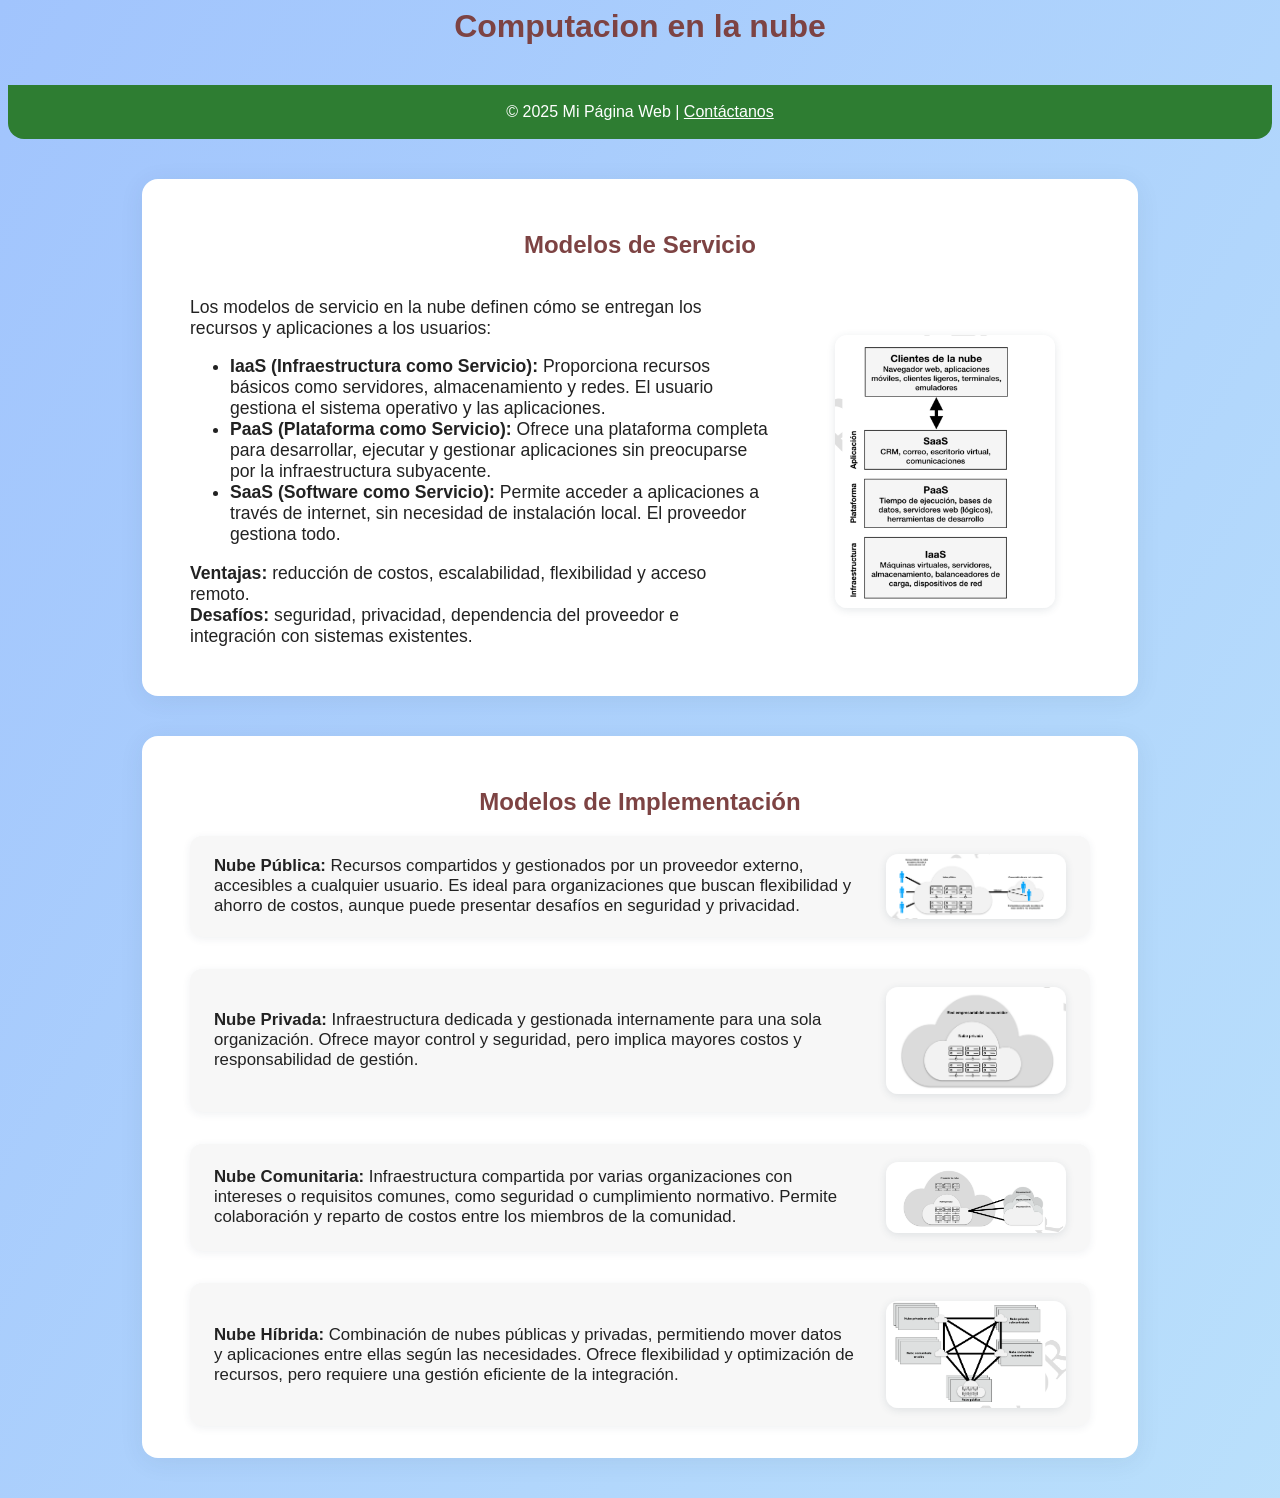
==== src/index.html @ 2336c1a8 "Primer commit" ====
<body>
    <header>
        <h1>Computacion en la nube</h1>
        <p style="text-align:center; font-size:1.2em; color:#388e3c;">
        </p>
    </header>
    <main>

    </main>
    <footer>
        &copy; 2025 Mi Página Web | <a href="mailto:contacto@tupagina.com" style="color:#fff;text-decoration:underline;">Contáctanos</a>
    </footer>
</body>

<head>
    <meta charset="UTF-8">
    <title>Inicio</title>
    <link rel="stylesheet" href="styles/style.css">
</head>

<main>
    <section id="modelos-servicio" class="card">
        <h2>Modelos de Servicio</h2>
        <div class="servicio-flex">
            <div class="servicio-texto">
                <p>
                    Los modelos de servicio en la nube definen cómo se entregan los recursos y aplicaciones a los usuarios:
                </p>
                <ul>
                    <li><strong>IaaS (Infraestructura como Servicio):</strong> Proporciona recursos básicos como servidores, almacenamiento y redes. El usuario gestiona el sistema operativo y las aplicaciones.</li>
                    <li><strong>PaaS (Plataforma como Servicio):</strong> Ofrece una plataforma completa para desarrollar, ejecutar y gestionar aplicaciones sin preocuparse por la infraestructura subyacente.</li>
                    <li><strong>SaaS (Software como Servicio):</strong> Permite acceder a aplicaciones a través de internet, sin necesidad de instalación local. El proveedor gestiona todo.</li>
                </ul>
                <p>
                    <strong>Ventajas:</strong> reducción de costos, escalabilidad, flexibilidad y acceso remoto.<br>
                    <strong>Desafíos:</strong> seguridad, privacidad, dependencia del proveedor e integración con sistemas existentes.
                </p>
            </div>
            <div class="servicio-img">
                <img src="images/modelos-servicio.jpg" alt="Modelos de Servicio" class="modelo-img">
            </div>
        </div>
    </section>

    <section id="modelos-implementacion" class="card">
        <h2>Modelos de Implementación</h2>
        <div class="implementacion-list">
            <div class="implementacion-item">
                <div class="implementacion-texto">
                    <strong>Nube Pública:</strong> Recursos compartidos y gestionados por un proveedor externo, accesibles a cualquier usuario. Es ideal para organizaciones que buscan flexibilidad y ahorro de costos, aunque puede presentar desafíos en seguridad y privacidad.
                </div>
                <img src="images/nube-publica.jpg" alt="Nube Pública" class="implementacion-img">
            </div>
            <div class="implementacion-item">
                <div class="implementacion-texto">
                    <strong>Nube Privada:</strong> Infraestructura dedicada y gestionada internamente para una sola organización. Ofrece mayor control y seguridad, pero implica mayores costos y responsabilidad de gestión.
                </div>
                <img src="images/nube-privada.jpg" alt="Nube Privada" class="implementacion-img">
            </div>
            <div class="implementacion-item">
                <div class="implementacion-texto">
                    <strong>Nube Comunitaria:</strong> Infraestructura compartida por varias organizaciones con intereses o requisitos comunes, como seguridad o cumplimiento normativo. Permite colaboración y reparto de costos entre los miembros de la comunidad.
                </div>
                <img src="images/nube-comunitaria.jpg" alt="Nube Comunitaria" class="implementacion-img">
            </div>
            <div class="implementacion-item">
                <div class="implementacion-texto">
                    <strong>Nube Híbrida:</strong> Combinación de nubes públicas y privadas, permitiendo mover datos y aplicaciones entre ellas según las necesidades. Ofrece flexibilidad y optimización de recursos, pero requiere una gestión eficiente de la integración.
                </div>
                <img src="images/nube-hibrida.jpg" alt="Nube Híbrida" class="implementacion-img">
            </div>

    </section>
</main>
---- src/styles/style.css ----
body {
    min-height: 100vh;
    font-family: 'Segoe UI', 'Roboto', Arial, sans-serif;
    color: #222;
    background: linear-gradient(120deg, #a1c4fd, #c2e9fb, #fbc2eb, #fcb69f);
    background-size: 400% 400%;
    animation: gradientBG 15s ease infinite;
}

@keyframes gradientBG {
    0% {background-position: 0% 50%;}
    50% {background-position: 100% 50%;}
    100% {background-position: 0% 50%;}
}

h1, h2 {
    color: #7d4343;
    text-align: center;
    margin-bottom: 20px;
}

.card {
    background: #fff;
    border-radius: 16px;
    box-shadow: 0 4px 24px rgba(44, 62, 80, 0.08);
    margin: 40px auto;
    padding: 32px 48px;
    max-width: 900px;
    transition: box-shadow 0.3s;
}

.card:hover {
    box-shadow: 0 8px 32px rgba(44, 62, 80, 0.18);
}

.servicio-flex {
    display: flex;
    flex-wrap: wrap;
    align-items: center;
    gap: 32px;
}

.servicio-texto {
    flex: 2;
    min-width: 250px;
    font-size: 1.1em;
}

.servicio-img {
    flex: 1;
    min-width: 220px;
    text-align: center;
}

.modelo-img {
    display: inline-block;
    margin: 0 auto;
    max-width: 220px;
    border-radius: 12px;
    box-shadow: 0 2px 8px rgba(44, 62, 80, 0.12);
    transition: transform 0.3s;
}

.modelo-img:hover {
    transform: scale(1.07);
}

.implementacion-list {
    display: flex;
    flex-direction: column;
    gap: 32px;
}

.implementacion-item {
    display: flex;
    align-items: center;
    gap: 32px;
    background: #f7f7f7;
    border-radius: 12px;
    padding: 18px 24px;
    box-shadow: 0 2px 8px rgba(44, 62, 80, 0.07);
    transition: box-shadow 0.3s;
}

.implementacion-item:hover {
    box-shadow: 0 4px 16px rgba(44, 62, 80, 0.14);
}

.implementacion-texto {
    flex: 2;
    min-width: 220px;
    font-size: 1.05em;
}

.implementacion-img {
    flex: 1;
    max-width: 180px;
    width: 100%;
    border-radius: 12px;
    box-shadow: 0 2px 8px rgba(44, 62, 80, 0.12);
    display: inline-block;
    margin-left: auto;
    margin-right: auto;
    transition: transform 0.3s;
}

.implementacion-img:hover {
    transform: scale(1.07);
}

footer {
    background: #2e7d32;
    color: #fff;
    text-align: center;
    padding: 18px 0;
    border-radius: 0 0 16px 16px;
    margin-top: 40px;
    font-size: 1em;
}
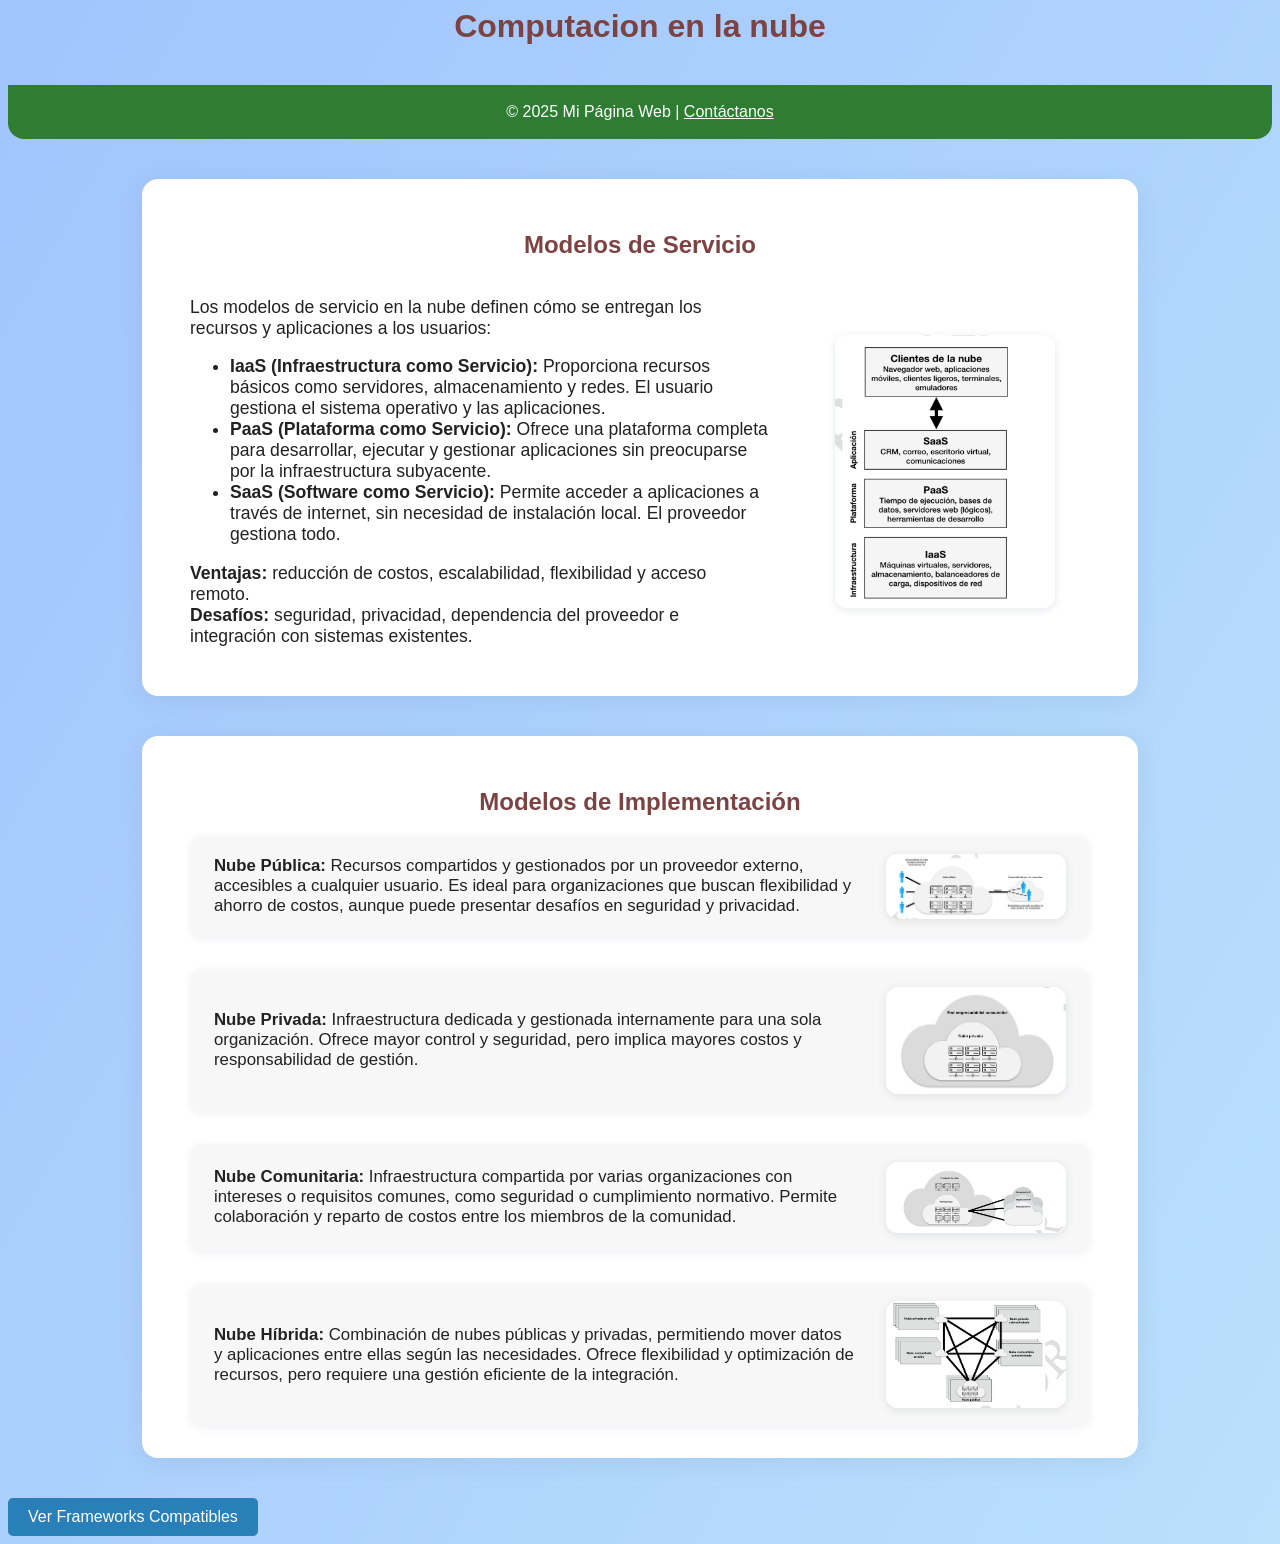
==== commit 19cd675b: "se creo el html supported framework y se agrego un boton en el index para dirigirse a ella" ====
--- a/src/index.html
+++ b/src/index.html
@@ -1,3 +1,6 @@
+
+
+
 <body>
     <header>
         <h1>Computacion en la nube</h1>
@@ -71,4 +74,10 @@
             </div>
 
     </section>
+
+    <a href="supportedFrameworks.html">
+    <button style="padding:10px 20px; font-size:1em; border-radius:5px; background:#2980b9; color:white; border:none; cursor:pointer;">
+        Ver Frameworks Compatibles
+    </button>
+</a>
 </main>
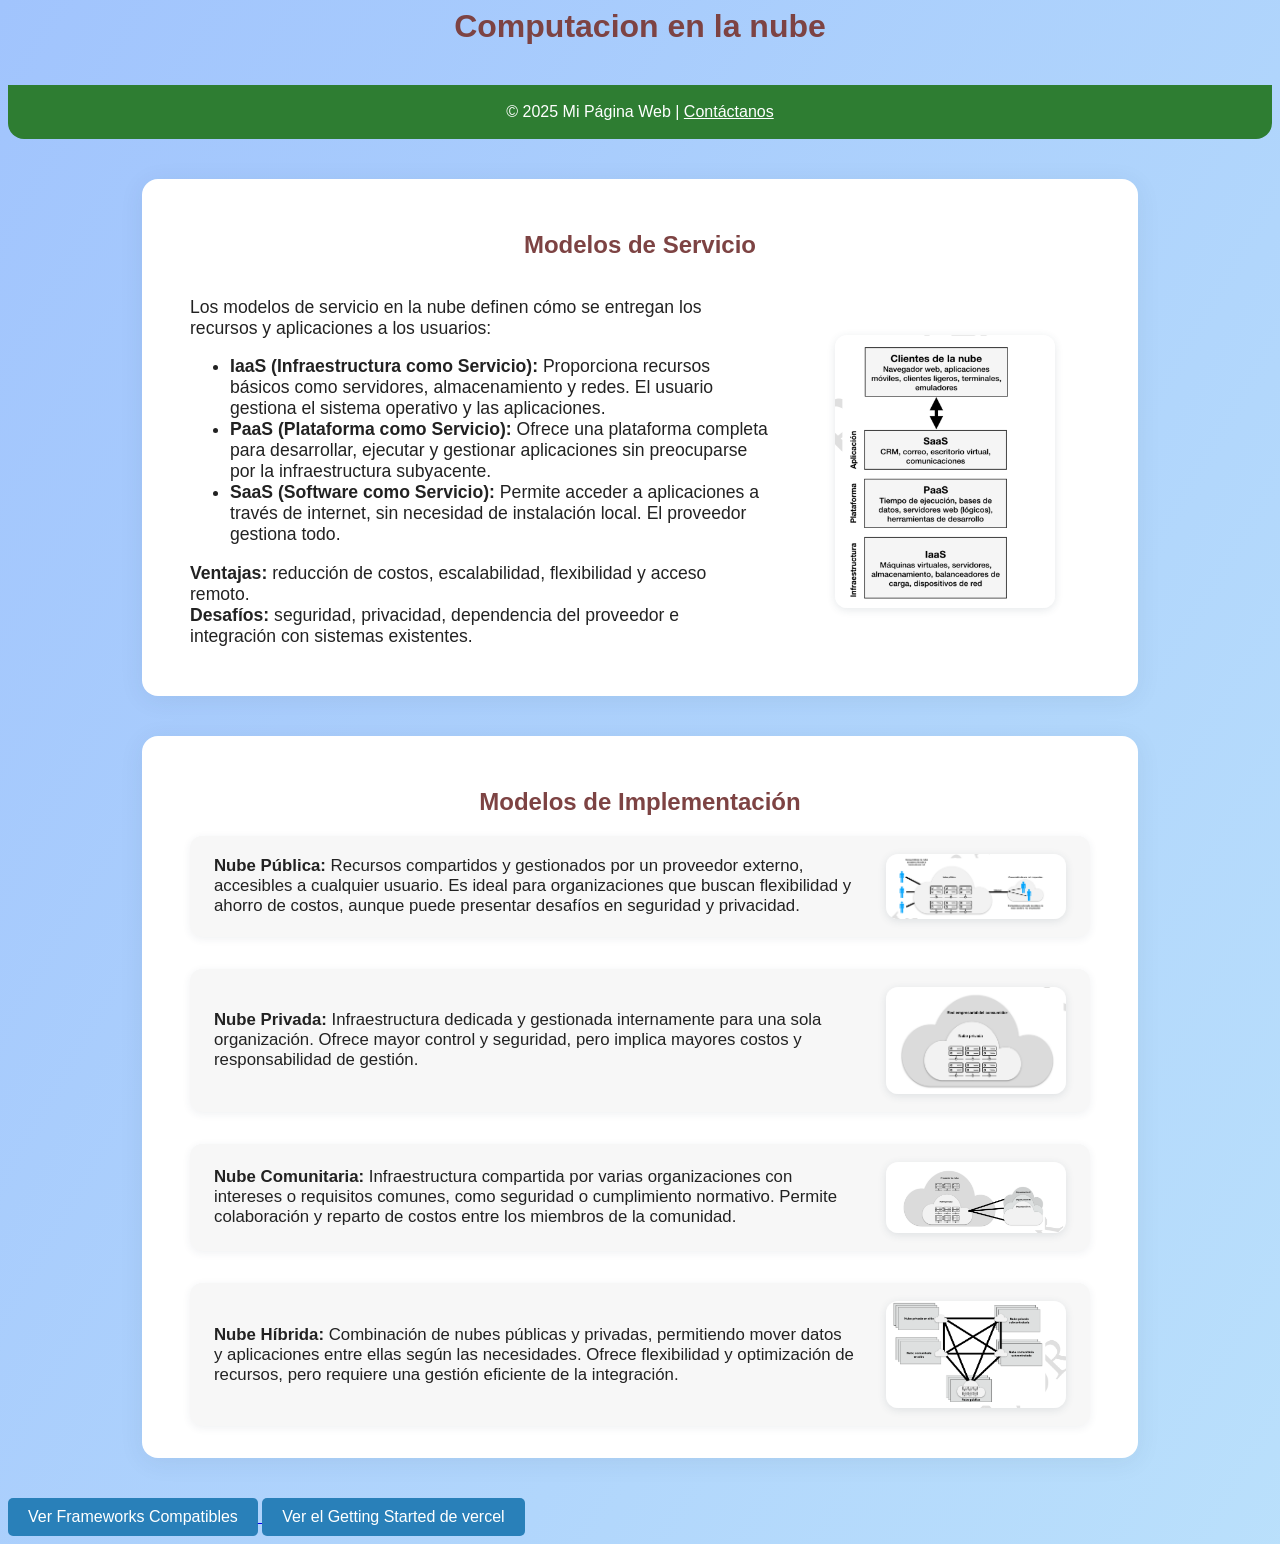
==== commit 9990c8e7: "se creo la seccion gettingStarted, ademas se agrego el boton para acceder desde el index" ====
--- a/src/index.html
+++ b/src/index.html
@@ -80,4 +80,10 @@
         Ver Frameworks Compatibles
     </button>
 </a>
+
+<a href="GettingStarted.html">
+    <button style="padding:10px 20px; font-size:1em; border-radius:5px; background:#2980b9; color:white; border:none; cursor:pointer;">
+        Ver el Getting Started de vercel
+    </button>
+</a>
 </main>
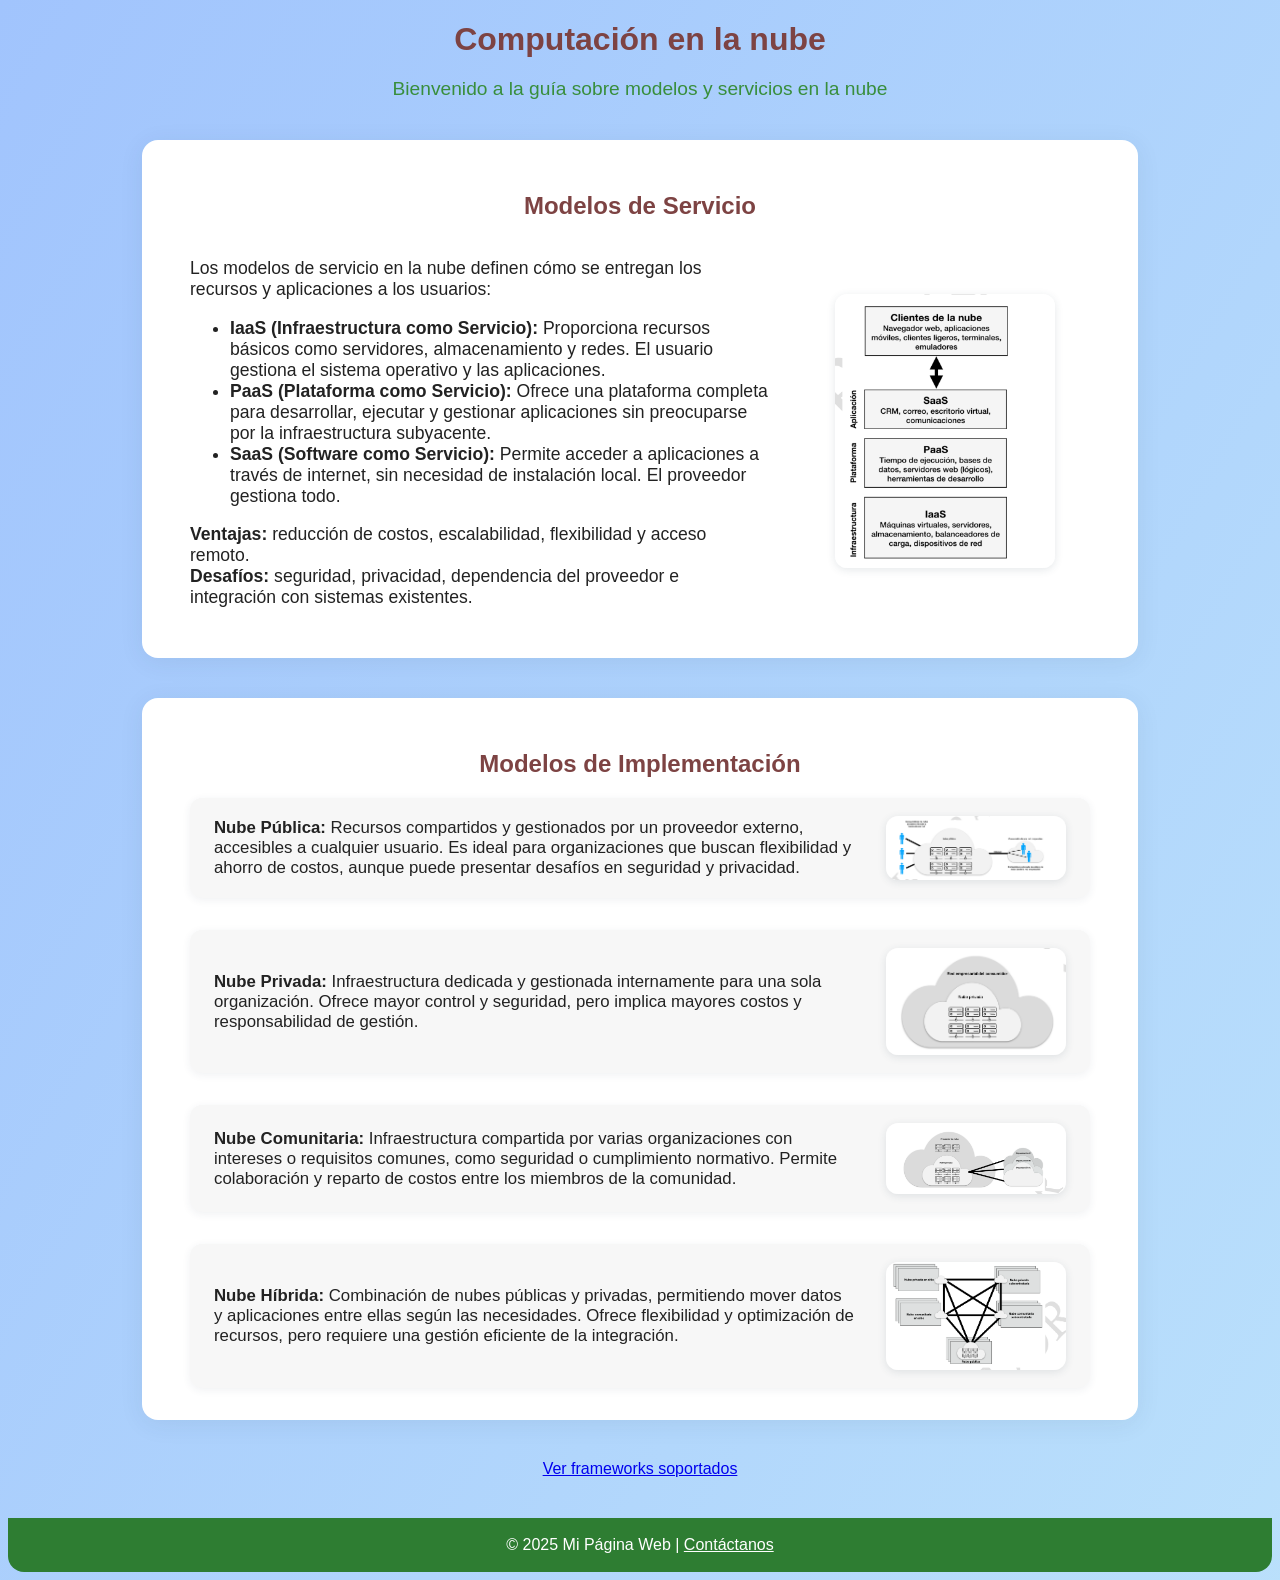
==== commit 580094c4: "Añadir nueva rama supportedframeworks" ====
--- a/src/index.html
+++ b/src/index.html
@@ -1,89 +1,81 @@
-
-
-
-<body>
-    <header>
-        <h1>Computacion en la nube</h1>
-        <p style="text-align:center; font-size:1.2em; color:#388e3c;">
-        </p>
-    </header>
-    <main>
-
-    </main>
-    <footer>
-        &copy; 2025 Mi Página Web | <a href="mailto:contacto@tupagina.com" style="color:#fff;text-decoration:underline;">Contáctanos</a>
-    </footer>
-</body>
-
+<!doctype html>
+<html lang="es">
 <head>
     <meta charset="UTF-8">
     <title>Inicio</title>
     <link rel="stylesheet" href="styles/style.css">
 </head>
+<body>
+    <header>
+        <h1>Computación en la nube</h1>
+        <p style="text-align:center; font-size:1.2em; color:#388e3c;">
+            Bienvenido a la guía sobre modelos y servicios en la nube
+        </p>
+    </header>
 
-<main>
-    <section id="modelos-servicio" class="card">
-        <h2>Modelos de Servicio</h2>
-        <div class="servicio-flex">
-            <div class="servicio-texto">
-                <p>
-                    Los modelos de servicio en la nube definen cómo se entregan los recursos y aplicaciones a los usuarios:
-                </p>
-                <ul>
-                    <li><strong>IaaS (Infraestructura como Servicio):</strong> Proporciona recursos básicos como servidores, almacenamiento y redes. El usuario gestiona el sistema operativo y las aplicaciones.</li>
-                    <li><strong>PaaS (Plataforma como Servicio):</strong> Ofrece una plataforma completa para desarrollar, ejecutar y gestionar aplicaciones sin preocuparse por la infraestructura subyacente.</li>
-                    <li><strong>SaaS (Software como Servicio):</strong> Permite acceder a aplicaciones a través de internet, sin necesidad de instalación local. El proveedor gestiona todo.</li>
-                </ul>
-                <p>
-                    <strong>Ventajas:</strong> reducción de costos, escalabilidad, flexibilidad y acceso remoto.<br>
-                    <strong>Desafíos:</strong> seguridad, privacidad, dependencia del proveedor e integración con sistemas existentes.
-                </p>
+    <main>
+        <section id="modelos-servicio" class="card">
+            <h2>Modelos de Servicio</h2>
+            <div class="servicio-flex">
+                <div class="servicio-texto">
+                    <p>
+                        Los modelos de servicio en la nube definen cómo se entregan los recursos y aplicaciones a los usuarios:
+                    </p>
+                    <ul>
+                        <li><strong>IaaS (Infraestructura como Servicio):</strong> Proporciona recursos básicos como servidores, almacenamiento y redes. El usuario gestiona el sistema operativo y las aplicaciones.</li>
+                        <li><strong>PaaS (Plataforma como Servicio):</strong> Ofrece una plataforma completa para desarrollar, ejecutar y gestionar aplicaciones sin preocuparse por la infraestructura subyacente.</li>
+                        <li><strong>SaaS (Software como Servicio):</strong> Permite acceder a aplicaciones a través de internet, sin necesidad de instalación local. El proveedor gestiona todo.</li>
+                    </ul>
+                    <p>
+                        <strong>Ventajas:</strong> reducción de costos, escalabilidad, flexibilidad y acceso remoto.<br>
+                        <strong>Desafíos:</strong> seguridad, privacidad, dependencia del proveedor e integración con sistemas existentes.
+                    </p>
+                </div>
+                <div class="servicio-img">
+                    <img src="images/modelos-servicio.jpg" alt="Modelos de Servicio" class="modelo-img">
+                </div>
             </div>
-            <div class="servicio-img">
-                <img src="images/modelos-servicio.jpg" alt="Modelos de Servicio" class="modelo-img">
+        </section>
+
+        <section id="modelos-implementacion" class="card">
+            <h2>Modelos de Implementación</h2>
+            <div class="implementacion-list">
+                <div class="implementacion-item">
+                    <div class="implementacion-texto">
+                        <strong>Nube Pública:</strong> Recursos compartidos y gestionados por un proveedor externo, accesibles a cualquier usuario. Es ideal para organizaciones que buscan flexibilidad y ahorro de costos, aunque puede presentar desafíos en seguridad y privacidad.
+                    </div>
+                    <img src="images/nube-publica.jpg" alt="Nube Pública" class="implementacion-img">
+                </div>
+                <div class="implementacion-item">
+                    <div class="implementacion-texto">
+                        <strong>Nube Privada:</strong> Infraestructura dedicada y gestionada internamente para una sola organización. Ofrece mayor control y seguridad, pero implica mayores costos y responsabilidad de gestión.
+                    </div>
+                    <img src="images/nube-privada.jpg" alt="Nube Privada" class="implementacion-img">
+                </div>
+                <div class="implementacion-item">
+                    <div class="implementacion-texto">
+                        <strong>Nube Comunitaria:</strong> Infraestructura compartida por varias organizaciones con intereses o requisitos comunes, como seguridad o cumplimiento normativo. Permite colaboración y reparto de costos entre los miembros de la comunidad.
+                    </div>
+                    <img src="images/nube-comunitaria.jpg" alt="Nube Comunitaria" class="implementacion-img">
+                </div>
+                <div class="implementacion-item">
+                    <div class="implementacion-texto">
+                        <strong>Nube Híbrida:</strong> Combinación de nubes públicas y privadas, permitiendo mover datos y aplicaciones entre ellas según las necesidades. Ofrece flexibilidad y optimización de recursos, pero requiere una gestión eficiente de la integración.
+                    </div>
+                    <img src="images/nube-hibrida.jpg" alt="Nube Híbrida" class="implementacion-img">
+                </div>
             </div>
+        </section>
+
+        <!-- Botón para ir a supportedframeworks.html -->
+        <div style="text-align:center; margin-top:30px;">
+            <a href="supportedframeworks.html" class="btn-navegar">Ver frameworks soportados</a>
         </div>
-    </section>
+    </main>
 
-    <section id="modelos-implementacion" class="card">
-        <h2>Modelos de Implementación</h2>
-        <div class="implementacion-list">
-            <div class="implementacion-item">
-                <div class="implementacion-texto">
-                    <strong>Nube Pública:</strong> Recursos compartidos y gestionados por un proveedor externo, accesibles a cualquier usuario. Es ideal para organizaciones que buscan flexibilidad y ahorro de costos, aunque puede presentar desafíos en seguridad y privacidad.
-                </div>
-                <img src="images/nube-publica.jpg" alt="Nube Pública" class="implementacion-img">
-            </div>
-            <div class="implementacion-item">
-                <div class="implementacion-texto">
-                    <strong>Nube Privada:</strong> Infraestructura dedicada y gestionada internamente para una sola organización. Ofrece mayor control y seguridad, pero implica mayores costos y responsabilidad de gestión.
-                </div>
-                <img src="images/nube-privada.jpg" alt="Nube Privada" class="implementacion-img">
-            </div>
-            <div class="implementacion-item">
-                <div class="implementacion-texto">
-                    <strong>Nube Comunitaria:</strong> Infraestructura compartida por varias organizaciones con intereses o requisitos comunes, como seguridad o cumplimiento normativo. Permite colaboración y reparto de costos entre los miembros de la comunidad.
-                </div>
-                <img src="images/nube-comunitaria.jpg" alt="Nube Comunitaria" class="implementacion-img">
-            </div>
-            <div class="implementacion-item">
-                <div class="implementacion-texto">
-                    <strong>Nube Híbrida:</strong> Combinación de nubes públicas y privadas, permitiendo mover datos y aplicaciones entre ellas según las necesidades. Ofrece flexibilidad y optimización de recursos, pero requiere una gestión eficiente de la integración.
-                </div>
-                <img src="images/nube-hibrida.jpg" alt="Nube Híbrida" class="implementacion-img">
-            </div>
-
-    </section>
-
-    <a href="supportedFrameworks.html">
-    <button style="padding:10px 20px; font-size:1em; border-radius:5px; background:#2980b9; color:white; border:none; cursor:pointer;">
-        Ver Frameworks Compatibles
-    </button>
-</a>
-
-<a href="GettingStarted.html">
-    <button style="padding:10px 20px; font-size:1em; border-radius:5px; background:#2980b9; color:white; border:none; cursor:pointer;">
-        Ver el Getting Started de vercel
-    </button>
-</a>
-</main>+    <footer>
+        &copy; 2025 Mi Página Web | 
+        <a href="mailto:contacto@tupagina.com" style="color:#fff;text-decoration:underline;">Contáctanos</a>
+    </footer>
+</body>
+</html>
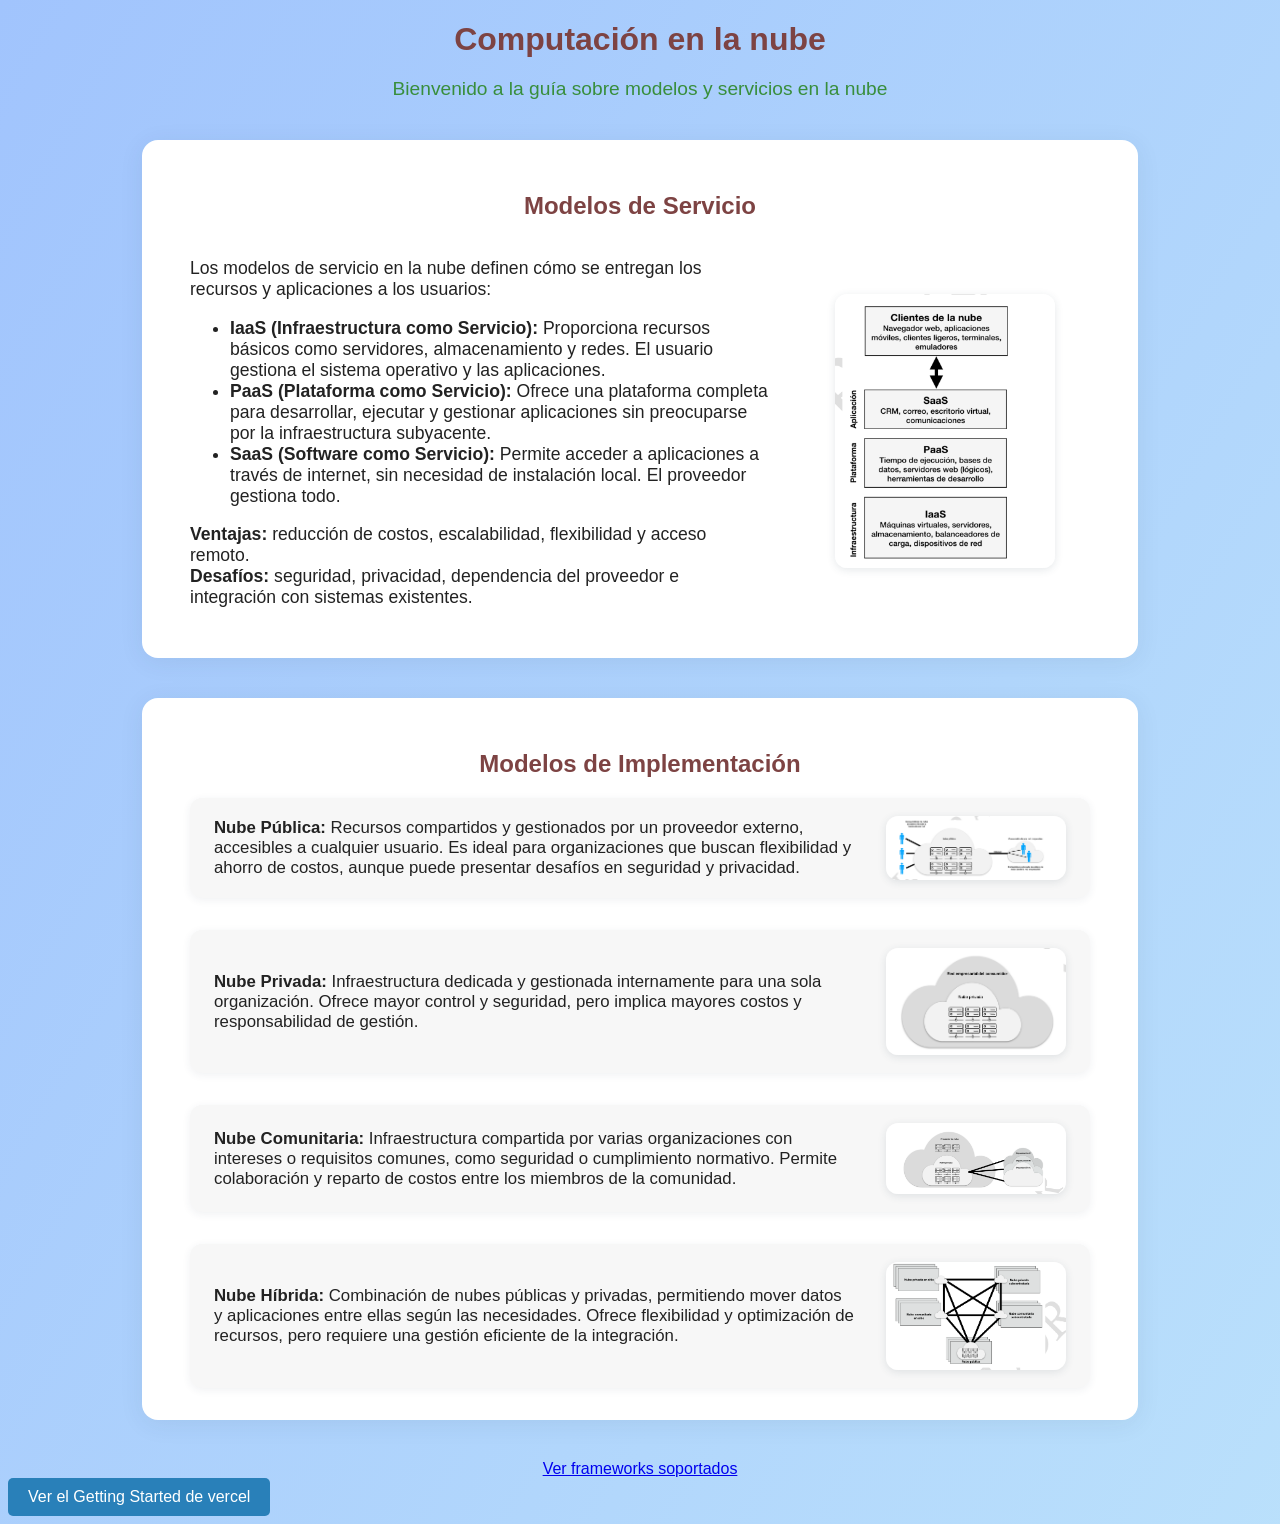
==== commit 555bb49a: "Cambios supportedframeworks" ====
--- a/src/index.html
+++ b/src/index.html
@@ -1,10 +1,12 @@
 <!doctype html>
 <html lang="es">
+
 <head>
     <meta charset="UTF-8">
     <title>Inicio</title>
     <link rel="stylesheet" href="styles/style.css">
 </head>
+
 <body>
     <header>
         <h1>Computación en la nube</h1>
@@ -19,16 +21,24 @@
             <div class="servicio-flex">
                 <div class="servicio-texto">
                     <p>
-                        Los modelos de servicio en la nube definen cómo se entregan los recursos y aplicaciones a los usuarios:
+                        Los modelos de servicio en la nube definen cómo se entregan los recursos y aplicaciones a
+                        los usuarios:
                     </p>
                     <ul>
-                        <li><strong>IaaS (Infraestructura como Servicio):</strong> Proporciona recursos básicos como servidores, almacenamiento y redes. El usuario gestiona el sistema operativo y las aplicaciones.</li>
-                        <li><strong>PaaS (Plataforma como Servicio):</strong> Ofrece una plataforma completa para desarrollar, ejecutar y gestionar aplicaciones sin preocuparse por la infraestructura subyacente.</li>
-                        <li><strong>SaaS (Software como Servicio):</strong> Permite acceder a aplicaciones a través de internet, sin necesidad de instalación local. El proveedor gestiona todo.</li>
+                        <li><strong>IaaS (Infraestructura como Servicio):</strong> Proporciona recursos básicos como
+                            servidores, almacenamiento y redes. El usuario gestiona el sistema operativo y las
+                            aplicaciones.</li>
+                        <li><strong>PaaS (Plataforma como Servicio):</strong> Ofrece una plataforma completa para
+                            desarrollar, ejecutar y gestionar aplicaciones sin preocuparse por la infraestructura
+                            subyacente.</li>
+                        <li><strong>SaaS (Software como Servicio):</strong> Permite acceder a aplicaciones a través
+                            de internet, sin necesidad de instalación local. El proveedor gestiona todo.</li>
                     </ul>
                     <p>
-                        <strong>Ventajas:</strong> reducción de costos, escalabilidad, flexibilidad y acceso remoto.<br>
-                        <strong>Desafíos:</strong> seguridad, privacidad, dependencia del proveedor e integración con sistemas existentes.
+                        <strong>Ventajas:</strong> reducción de costos, escalabilidad, flexibilidad y acceso
+                        remoto.<br>
+                        <strong>Desafíos:</strong> seguridad, privacidad, dependencia del proveedor e integración
+                        con sistemas existentes.
                     </p>
                 </div>
                 <div class="servicio-img">
@@ -42,40 +52,51 @@
             <div class="implementacion-list">
                 <div class="implementacion-item">
                     <div class="implementacion-texto">
-                        <strong>Nube Pública:</strong> Recursos compartidos y gestionados por un proveedor externo, accesibles a cualquier usuario. Es ideal para organizaciones que buscan flexibilidad y ahorro de costos, aunque puede presentar desafíos en seguridad y privacidad.
+                        <strong>Nube Pública:</strong> Recursos compartidos y gestionados por un proveedor externo,
+                        accesibles a cualquier usuario. Es ideal para organizaciones que buscan flexibilidad y
+                        ahorro de costos, aunque puede presentar desafíos en seguridad y privacidad.
                     </div>
                     <img src="images/nube-publica.jpg" alt="Nube Pública" class="implementacion-img">
                 </div>
                 <div class="implementacion-item">
                     <div class="implementacion-texto">
-                        <strong>Nube Privada:</strong> Infraestructura dedicada y gestionada internamente para una sola organización. Ofrece mayor control y seguridad, pero implica mayores costos y responsabilidad de gestión.
+                        <strong>Nube Privada:</strong> Infraestructura dedicada y gestionada internamente para una
+                        sola organización. Ofrece mayor control y seguridad, pero implica mayores costos y
+                        responsabilidad de gestión.
                     </div>
                     <img src="images/nube-privada.jpg" alt="Nube Privada" class="implementacion-img">
                 </div>
                 <div class="implementacion-item">
                     <div class="implementacion-texto">
-                        <strong>Nube Comunitaria:</strong> Infraestructura compartida por varias organizaciones con intereses o requisitos comunes, como seguridad o cumplimiento normativo. Permite colaboración y reparto de costos entre los miembros de la comunidad.
+                        <strong>Nube Comunitaria:</strong> Infraestructura compartida por varias organizaciones con
+                        intereses o requisitos comunes, como seguridad o cumplimiento normativo. Permite
+                        colaboración y reparto de costos entre los miembros de la comunidad.
                     </div>
                     <img src="images/nube-comunitaria.jpg" alt="Nube Comunitaria" class="implementacion-img">
                 </div>
                 <div class="implementacion-item">
                     <div class="implementacion-texto">
-                        <strong>Nube Híbrida:</strong> Combinación de nubes públicas y privadas, permitiendo mover datos y aplicaciones entre ellas según las necesidades. Ofrece flexibilidad y optimización de recursos, pero requiere una gestión eficiente de la integración.
+                        <strong>Nube Híbrida:</strong> Combinación de nubes públicas y privadas, permitiendo mover
+                        datos y aplicaciones entre ellas según las necesidades. Ofrece flexibilidad y optimización
+                        de recursos, pero requiere una gestión eficiente de la integración.
                     </div>
                     <img src="images/nube-hibrida.jpg" alt="Nube Híbrida" class="implementacion-img">
                 </div>
-            </div>
+
         </section>
-
         <!-- Botón para ir a supportedframeworks.html -->
         <div style="text-align:center; margin-top:30px;">
             <a href="supportedframeworks.html" class="btn-navegar">Ver frameworks soportados</a>
         </div>
     </main>
 
-    <footer>
-        &copy; 2025 Mi Página Web | 
-        <a href="mailto:contacto@tupagina.com" style="color:#fff;text-decoration:underline;">Contáctanos</a>
-    </footer>
+    <a href="GettingStarted.html">
+        <button
+            style="padding:10px 20px; font-size:1em; border-radius:5px; background:#2980b9; color:white; border:none; cursor:pointer;">
+            Ver el Getting Started de vercel
+        </button>
+    </a>
+    </main>
 </body>
-</html>
+
+</html>
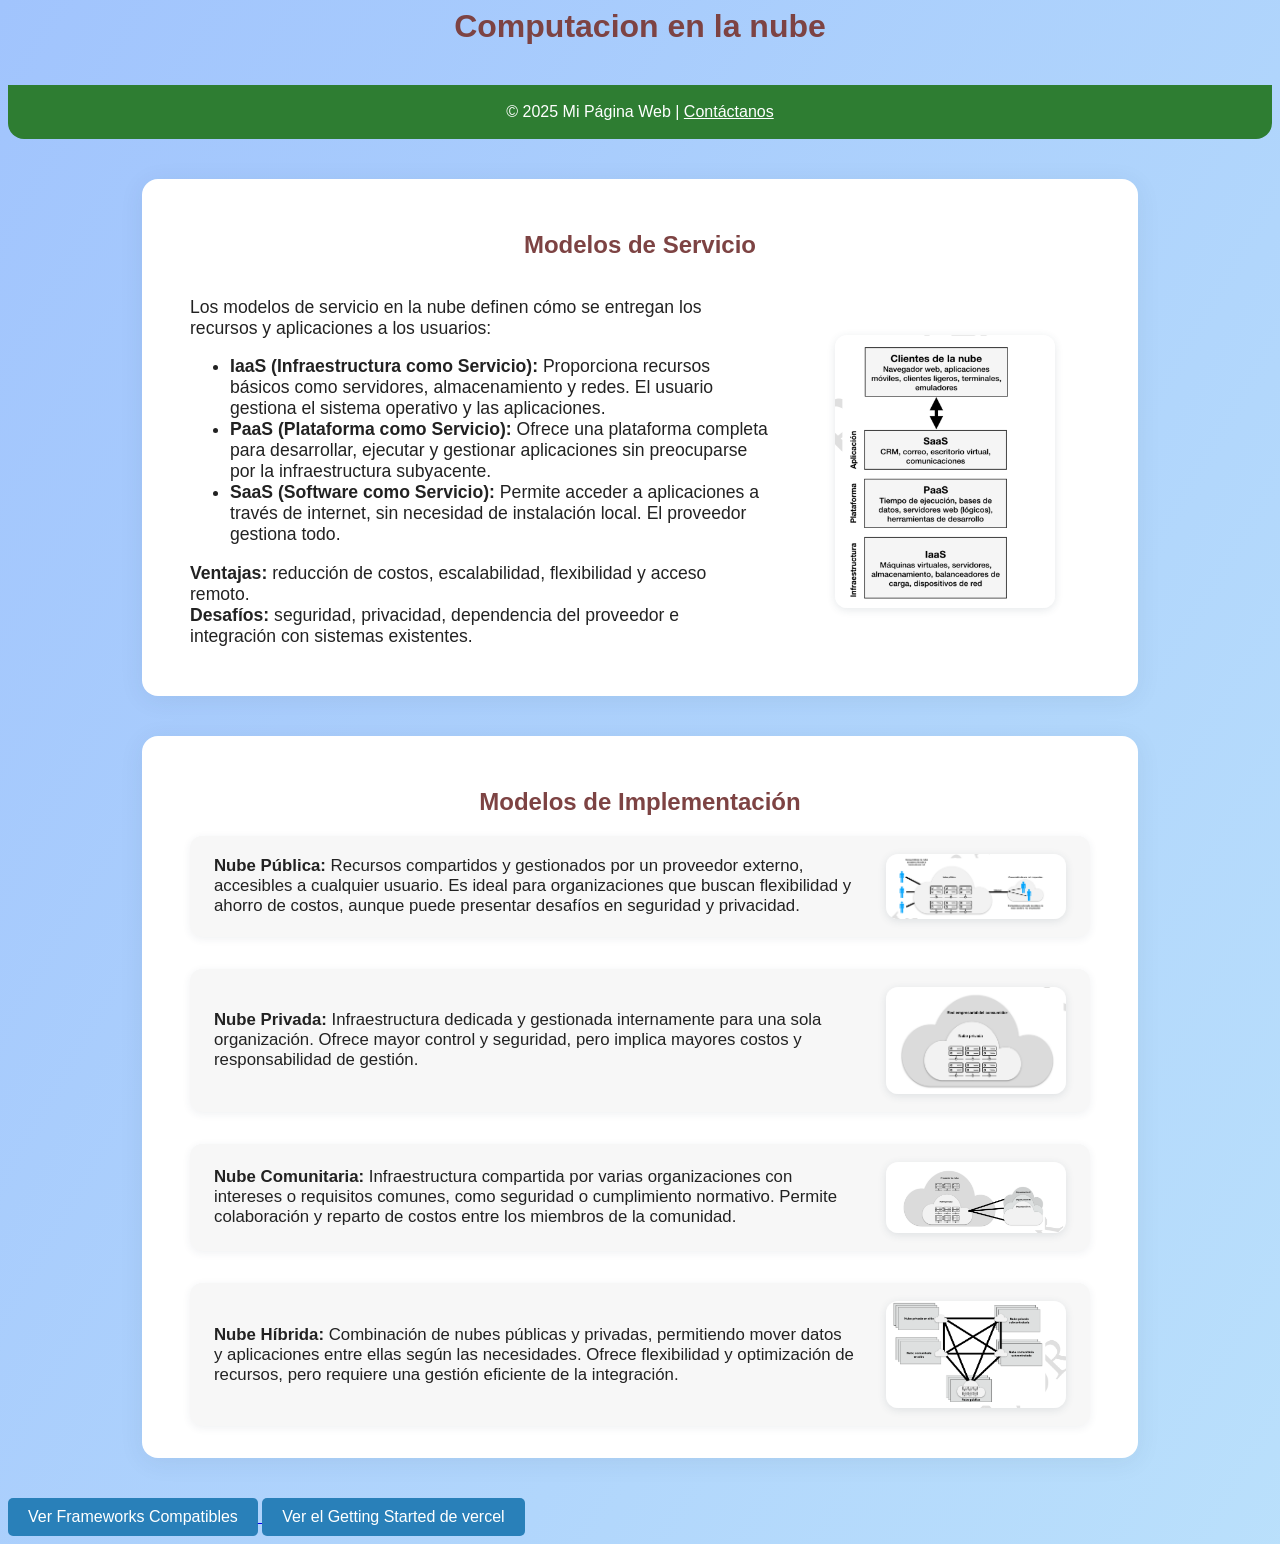
==== commit 4fa00ac1: "." ====
--- a/src/index.html
+++ b/src/index.html
@@ -1,5 +1,19 @@
-<!doctype html>
-<html lang="es">
+
+
+
+<body>
+    <header>
+        <h1>Computacion en la nube</h1>
+        <p style="text-align:center; font-size:1.2em; color:#388e3c;">
+        </p>
+    </header>
+    <main>
+
+    </main>
+    <footer>
+        &copy; 2025 Mi Página Web | <a href="mailto:contacto@tupagina.com" style="color:#fff;text-decoration:underline;">Contáctanos</a>
+    </footer>
+</body>
 
 <head>
     <meta charset="UTF-8">
@@ -7,96 +21,69 @@
     <link rel="stylesheet" href="styles/style.css">
 </head>
 
-<body>
-    <header>
-        <h1>Computación en la nube</h1>
-        <p style="text-align:center; font-size:1.2em; color:#388e3c;">
-            Bienvenido a la guía sobre modelos y servicios en la nube
-        </p>
-    </header>
+<main>
+    <section id="modelos-servicio" class="card">
+        <h2>Modelos de Servicio</h2>
+        <div class="servicio-flex">
+            <div class="servicio-texto">
+                <p>
+                    Los modelos de servicio en la nube definen cómo se entregan los recursos y aplicaciones a los usuarios:
+                </p>
+                <ul>
+                    <li><strong>IaaS (Infraestructura como Servicio):</strong> Proporciona recursos básicos como servidores, almacenamiento y redes. El usuario gestiona el sistema operativo y las aplicaciones.</li>
+                    <li><strong>PaaS (Plataforma como Servicio):</strong> Ofrece una plataforma completa para desarrollar, ejecutar y gestionar aplicaciones sin preocuparse por la infraestructura subyacente.</li>
+                    <li><strong>SaaS (Software como Servicio):</strong> Permite acceder a aplicaciones a través de internet, sin necesidad de instalación local. El proveedor gestiona todo.</li>
+                </ul>
+                <p>
+                    <strong>Ventajas:</strong> reducción de costos, escalabilidad, flexibilidad y acceso remoto.<br>
+                    <strong>Desafíos:</strong> seguridad, privacidad, dependencia del proveedor e integración con sistemas existentes.
+                </p>
+            </div>
+            <div class="servicio-img">
+                <img src="images/modelos-servicio.jpg" alt="Modelos de Servicio" class="modelo-img">
+            </div>
+        </div>
+    </section>
 
-    <main>
-        <section id="modelos-servicio" class="card">
-            <h2>Modelos de Servicio</h2>
-            <div class="servicio-flex">
-                <div class="servicio-texto">
-                    <p>
-                        Los modelos de servicio en la nube definen cómo se entregan los recursos y aplicaciones a
-                        los usuarios:
-                    </p>
-                    <ul>
-                        <li><strong>IaaS (Infraestructura como Servicio):</strong> Proporciona recursos básicos como
-                            servidores, almacenamiento y redes. El usuario gestiona el sistema operativo y las
-                            aplicaciones.</li>
-                        <li><strong>PaaS (Plataforma como Servicio):</strong> Ofrece una plataforma completa para
-                            desarrollar, ejecutar y gestionar aplicaciones sin preocuparse por la infraestructura
-                            subyacente.</li>
-                        <li><strong>SaaS (Software como Servicio):</strong> Permite acceder a aplicaciones a través
-                            de internet, sin necesidad de instalación local. El proveedor gestiona todo.</li>
-                    </ul>
-                    <p>
-                        <strong>Ventajas:</strong> reducción de costos, escalabilidad, flexibilidad y acceso
-                        remoto.<br>
-                        <strong>Desafíos:</strong> seguridad, privacidad, dependencia del proveedor e integración
-                        con sistemas existentes.
-                    </p>
+    <section id="modelos-implementacion" class="card">
+        <h2>Modelos de Implementación</h2>
+        <div class="implementacion-list">
+            <div class="implementacion-item">
+                <div class="implementacion-texto">
+                    <strong>Nube Pública:</strong> Recursos compartidos y gestionados por un proveedor externo, accesibles a cualquier usuario. Es ideal para organizaciones que buscan flexibilidad y ahorro de costos, aunque puede presentar desafíos en seguridad y privacidad.
                 </div>
-                <div class="servicio-img">
-                    <img src="images/modelos-servicio.jpg" alt="Modelos de Servicio" class="modelo-img">
+                <img src="images/nube-publica.jpg" alt="Nube Pública" class="implementacion-img">
+            </div>
+            <div class="implementacion-item">
+                <div class="implementacion-texto">
+                    <strong>Nube Privada:</strong> Infraestructura dedicada y gestionada internamente para una sola organización. Ofrece mayor control y seguridad, pero implica mayores costos y responsabilidad de gestión.
                 </div>
+                <img src="images/nube-privada.jpg" alt="Nube Privada" class="implementacion-img">
             </div>
-        </section>
+            <div class="implementacion-item">
+                <div class="implementacion-texto">
+                    <strong>Nube Comunitaria:</strong> Infraestructura compartida por varias organizaciones con intereses o requisitos comunes, como seguridad o cumplimiento normativo. Permite colaboración y reparto de costos entre los miembros de la comunidad.
+                </div>
+                <img src="images/nube-comunitaria.jpg" alt="Nube Comunitaria" class="implementacion-img">
+            </div>
+            <div class="implementacion-item">
+                <div class="implementacion-texto">
+                    <strong>Nube Híbrida:</strong> Combinación de nubes públicas y privadas, permitiendo mover datos y aplicaciones entre ellas según las necesidades. Ofrece flexibilidad y optimización de recursos, pero requiere una gestión eficiente de la integración.
+                </div>
+                <img src="images/nube-hibrida.jpg" alt="Nube Híbrida" class="implementacion-img">
+            </div>
 
-        <section id="modelos-implementacion" class="card">
-            <h2>Modelos de Implementación</h2>
-            <div class="implementacion-list">
-                <div class="implementacion-item">
-                    <div class="implementacion-texto">
-                        <strong>Nube Pública:</strong> Recursos compartidos y gestionados por un proveedor externo,
-                        accesibles a cualquier usuario. Es ideal para organizaciones que buscan flexibilidad y
-                        ahorro de costos, aunque puede presentar desafíos en seguridad y privacidad.
-                    </div>
-                    <img src="images/nube-publica.jpg" alt="Nube Pública" class="implementacion-img">
-                </div>
-                <div class="implementacion-item">
-                    <div class="implementacion-texto">
-                        <strong>Nube Privada:</strong> Infraestructura dedicada y gestionada internamente para una
-                        sola organización. Ofrece mayor control y seguridad, pero implica mayores costos y
-                        responsabilidad de gestión.
-                    </div>
-                    <img src="images/nube-privada.jpg" alt="Nube Privada" class="implementacion-img">
-                </div>
-                <div class="implementacion-item">
-                    <div class="implementacion-texto">
-                        <strong>Nube Comunitaria:</strong> Infraestructura compartida por varias organizaciones con
-                        intereses o requisitos comunes, como seguridad o cumplimiento normativo. Permite
-                        colaboración y reparto de costos entre los miembros de la comunidad.
-                    </div>
-                    <img src="images/nube-comunitaria.jpg" alt="Nube Comunitaria" class="implementacion-img">
-                </div>
-                <div class="implementacion-item">
-                    <div class="implementacion-texto">
-                        <strong>Nube Híbrida:</strong> Combinación de nubes públicas y privadas, permitiendo mover
-                        datos y aplicaciones entre ellas según las necesidades. Ofrece flexibilidad y optimización
-                        de recursos, pero requiere una gestión eficiente de la integración.
-                    </div>
-                    <img src="images/nube-hibrida.jpg" alt="Nube Híbrida" class="implementacion-img">
-                </div>
+    </section>
 
-        </section>
-        <!-- Botón para ir a supportedframeworks.html -->
-        <div style="text-align:center; margin-top:30px;">
-            <a href="supportedframeworks.html" class="btn-navegar">Ver frameworks soportados</a>
-        </div>
-    </main>
+    <a href="supportedFrameworks.html">
+    <button style="padding:10px 20px; font-size:1em; border-radius:5px; background:#2980b9; color:white; border:none; cursor:pointer;">
+        Ver Frameworks Compatibles
+    </button>
+</a>
 
-    <a href="GettingStarted.html">
-        <button
-            style="padding:10px 20px; font-size:1em; border-radius:5px; background:#2980b9; color:white; border:none; cursor:pointer;">
-            Ver el Getting Started de vercel
-        </button>
-    </a>
-    </main>
-</body>
-
-</html>+<a href="GettingStarted.html">
+    <button style="padding:10px 20px; font-size:1em; border-radius:5px; background:#2980b9; color:white; border:none; cursor:pointer;">
+        Ver el Getting Started de vercel
+    </button>
+</a>
+</main>
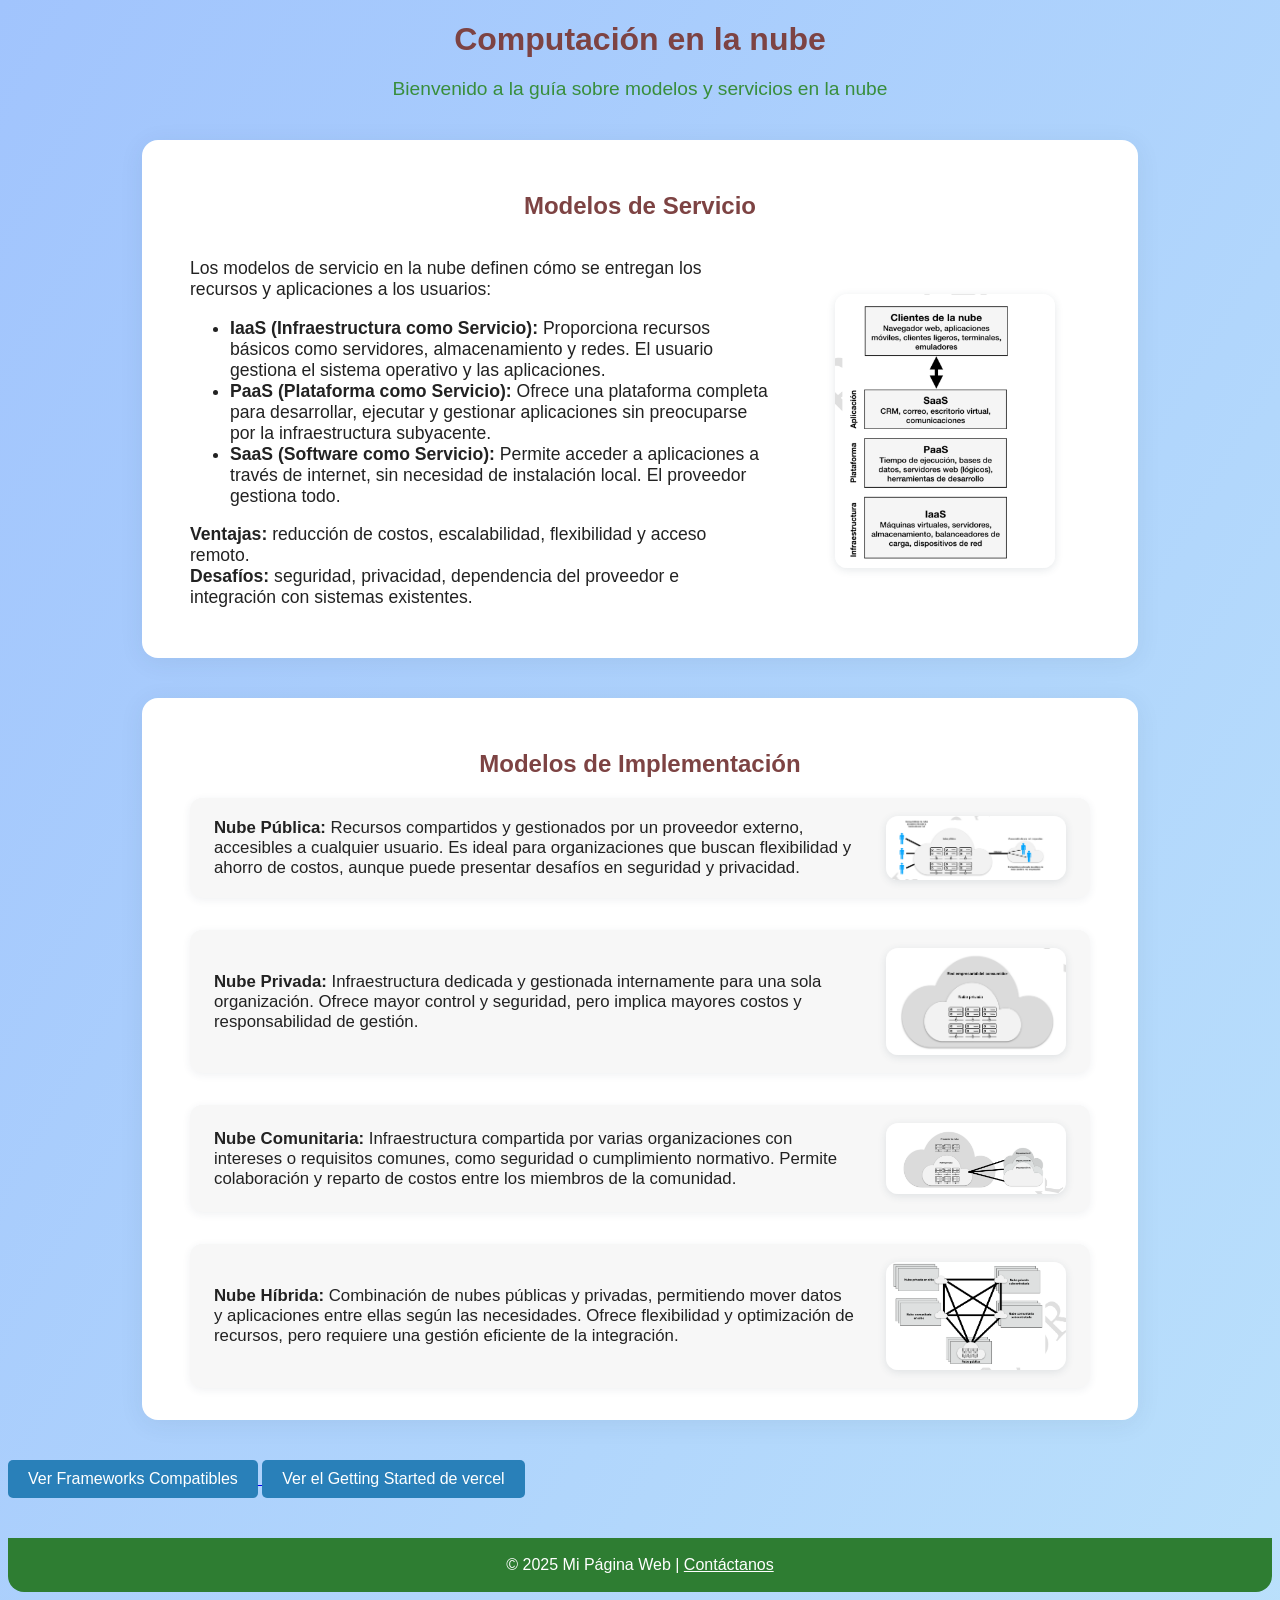
==== commit 779f4685: "Algo cambio" ====
--- a/src/index.html
+++ b/src/index.html
@@ -1,19 +1,5 @@
-
-
-
-<body>
-    <header>
-        <h1>Computacion en la nube</h1>
-        <p style="text-align:center; font-size:1.2em; color:#388e3c;">
-        </p>
-    </header>
-    <main>
-
-    </main>
-    <footer>
-        &copy; 2025 Mi Página Web | <a href="mailto:contacto@tupagina.com" style="color:#fff;text-decoration:underline;">Contáctanos</a>
-    </footer>
-</body>
+<!doctype html>
+<html lang="es">
 
 <head>
     <meta charset="UTF-8">
@@ -21,69 +7,102 @@
     <link rel="stylesheet" href="styles/style.css">
 </head>
 
-<main>
-    <section id="modelos-servicio" class="card">
-        <h2>Modelos de Servicio</h2>
-        <div class="servicio-flex">
-            <div class="servicio-texto">
-                <p>
-                    Los modelos de servicio en la nube definen cómo se entregan los recursos y aplicaciones a los usuarios:
-                </p>
-                <ul>
-                    <li><strong>IaaS (Infraestructura como Servicio):</strong> Proporciona recursos básicos como servidores, almacenamiento y redes. El usuario gestiona el sistema operativo y las aplicaciones.</li>
-                    <li><strong>PaaS (Plataforma como Servicio):</strong> Ofrece una plataforma completa para desarrollar, ejecutar y gestionar aplicaciones sin preocuparse por la infraestructura subyacente.</li>
-                    <li><strong>SaaS (Software como Servicio):</strong> Permite acceder a aplicaciones a través de internet, sin necesidad de instalación local. El proveedor gestiona todo.</li>
-                </ul>
-                <p>
-                    <strong>Ventajas:</strong> reducción de costos, escalabilidad, flexibilidad y acceso remoto.<br>
-                    <strong>Desafíos:</strong> seguridad, privacidad, dependencia del proveedor e integración con sistemas existentes.
-                </p>
+<body>
+    <header>
+        <h1>Computación en la nube</h1>
+        <p style="text-align:center; font-size:1.2em; color:#388e3c;">
+            Bienvenido a la guía sobre modelos y servicios en la nube
+        </p>
+    </header>
+
+    <main>
+        <section id="modelos-servicio" class="card">
+            <h2>Modelos de Servicio</h2>
+            <div class="servicio-flex">
+                <div class="servicio-texto">
+                    <p>
+                        Los modelos de servicio en la nube definen cómo se entregan los recursos y aplicaciones a los
+                        usuarios:
+                    </p>
+                    <ul>
+                        <li><strong>IaaS (Infraestructura como Servicio):</strong> Proporciona recursos básicos como
+                            servidores, almacenamiento y redes. El usuario gestiona el sistema operativo y las
+                            aplicaciones.</li>
+                        <li><strong>PaaS (Plataforma como Servicio):</strong> Ofrece una plataforma completa para
+                            desarrollar, ejecutar y gestionar aplicaciones sin preocuparse por la infraestructura
+                            subyacente.</li>
+                        <li><strong>SaaS (Software como Servicio):</strong> Permite acceder a aplicaciones a través de
+                            internet, sin necesidad de instalación local. El proveedor gestiona todo.</li>
+                    </ul>
+                    <p>
+                        <strong>Ventajas:</strong> reducción de costos, escalabilidad, flexibilidad y acceso remoto.<br>
+                        <strong>Desafíos:</strong> seguridad, privacidad, dependencia del proveedor e integración con
+                        sistemas existentes.
+                    </p>
+                </div>
+                <div class="servicio-img">
+                    <img src="images/modelos-servicio.jpg" alt="Modelos de Servicio" class="modelo-img">
+                </div>
             </div>
-            <div class="servicio-img">
-                <img src="images/modelos-servicio.jpg" alt="Modelos de Servicio" class="modelo-img">
-            </div>
-        </div>
-    </section>
+        </section>
 
-    <section id="modelos-implementacion" class="card">
-        <h2>Modelos de Implementación</h2>
-        <div class="implementacion-list">
-            <div class="implementacion-item">
-                <div class="implementacion-texto">
-                    <strong>Nube Pública:</strong> Recursos compartidos y gestionados por un proveedor externo, accesibles a cualquier usuario. Es ideal para organizaciones que buscan flexibilidad y ahorro de costos, aunque puede presentar desafíos en seguridad y privacidad.
+        <section id="modelos-implementacion" class="card">
+            <h2>Modelos de Implementación</h2>
+            <div class="implementacion-list">
+                <div class="implementacion-item">
+                    <div class="implementacion-texto">
+                        <strong>Nube Pública:</strong> Recursos compartidos y gestionados por un proveedor externo,
+                        accesibles a cualquier usuario. Es ideal para organizaciones que buscan flexibilidad y ahorro de
+                        costos, aunque puede presentar desafíos en seguridad y privacidad.
+                    </div>
+                    <img src="images/nube-publica.jpg" alt="Nube Pública" class="implementacion-img">
                 </div>
-                <img src="images/nube-publica.jpg" alt="Nube Pública" class="implementacion-img">
-            </div>
-            <div class="implementacion-item">
-                <div class="implementacion-texto">
-                    <strong>Nube Privada:</strong> Infraestructura dedicada y gestionada internamente para una sola organización. Ofrece mayor control y seguridad, pero implica mayores costos y responsabilidad de gestión.
+                <div class="implementacion-item">
+                    <div class="implementacion-texto">
+                        <strong>Nube Privada:</strong> Infraestructura dedicada y gestionada internamente para una sola
+                        organización. Ofrece mayor control y seguridad, pero implica mayores costos y responsabilidad de
+                        gestión.
+                    </div>
+                    <img src="images/nube-privada.jpg" alt="Nube Privada" class="implementacion-img">
                 </div>
-                <img src="images/nube-privada.jpg" alt="Nube Privada" class="implementacion-img">
-            </div>
-            <div class="implementacion-item">
-                <div class="implementacion-texto">
-                    <strong>Nube Comunitaria:</strong> Infraestructura compartida por varias organizaciones con intereses o requisitos comunes, como seguridad o cumplimiento normativo. Permite colaboración y reparto de costos entre los miembros de la comunidad.
+                <div class="implementacion-item">
+                    <div class="implementacion-texto">
+                        <strong>Nube Comunitaria:</strong> Infraestructura compartida por varias organizaciones con
+                        intereses o requisitos comunes, como seguridad o cumplimiento normativo. Permite colaboración y
+                        reparto de costos entre los miembros de la comunidad.
+                    </div>
+                    <img src="images/nube-comunitaria.jpg" alt="Nube Comunitaria" class="implementacion-img">
                 </div>
-                <img src="images/nube-comunitaria.jpg" alt="Nube Comunitaria" class="implementacion-img">
-            </div>
-            <div class="implementacion-item">
-                <div class="implementacion-texto">
-                    <strong>Nube Híbrida:</strong> Combinación de nubes públicas y privadas, permitiendo mover datos y aplicaciones entre ellas según las necesidades. Ofrece flexibilidad y optimización de recursos, pero requiere una gestión eficiente de la integración.
+                <div class="implementacion-item">
+                    <div class="implementacion-texto">
+                        <strong>Nube Híbrida:</strong> Combinación de nubes públicas y privadas, permitiendo mover datos
+                        y aplicaciones entre ellas según las necesidades. Ofrece flexibilidad y optimización de
+                        recursos, pero requiere una gestión eficiente de la integración.
+                    </div>
+                    <img src="images/nube-hibrida.jpg" alt="Nube Híbrida" class="implementacion-img">
                 </div>
-                <img src="images/nube-hibrida.jpg" alt="Nube Híbrida" class="implementacion-img">
-            </div>
 
-    </section>
+        </section>
 
-    <a href="supportedFrameworks.html">
-    <button style="padding:10px 20px; font-size:1em; border-radius:5px; background:#2980b9; color:white; border:none; cursor:pointer;">
-        Ver Frameworks Compatibles
-    </button>
-</a>
+        <a href="supportedFrameworks.html">
+            <button
+                style="padding:10px 20px; font-size:1em; border-radius:5px; background:#2980b9; color:white; border:none; cursor:pointer;">
+                Ver Frameworks Compatibles
+            </button>
+        </a>
 
-<a href="GettingStarted.html">
-    <button style="padding:10px 20px; font-size:1em; border-radius:5px; background:#2980b9; color:white; border:none; cursor:pointer;">
-        Ver el Getting Started de vercel
-    </button>
-</a>
-</main>+        <a href="GettingStarted.html">
+            <button
+                style="padding:10px 20px; font-size:1em; border-radius:5px; background:#2980b9; color:white; border:none; cursor:pointer;">
+                Ver el Getting Started de vercel
+            </button>
+        </a>
+    </main>
+
+    <footer>
+        &copy; 2025 Mi Página Web |
+        <a href="mailto:contacto@tupagina.com" style="color:#fff;text-decoration:underline;">Contáctanos</a>
+    </footer>
+</body>
+
+</html>
